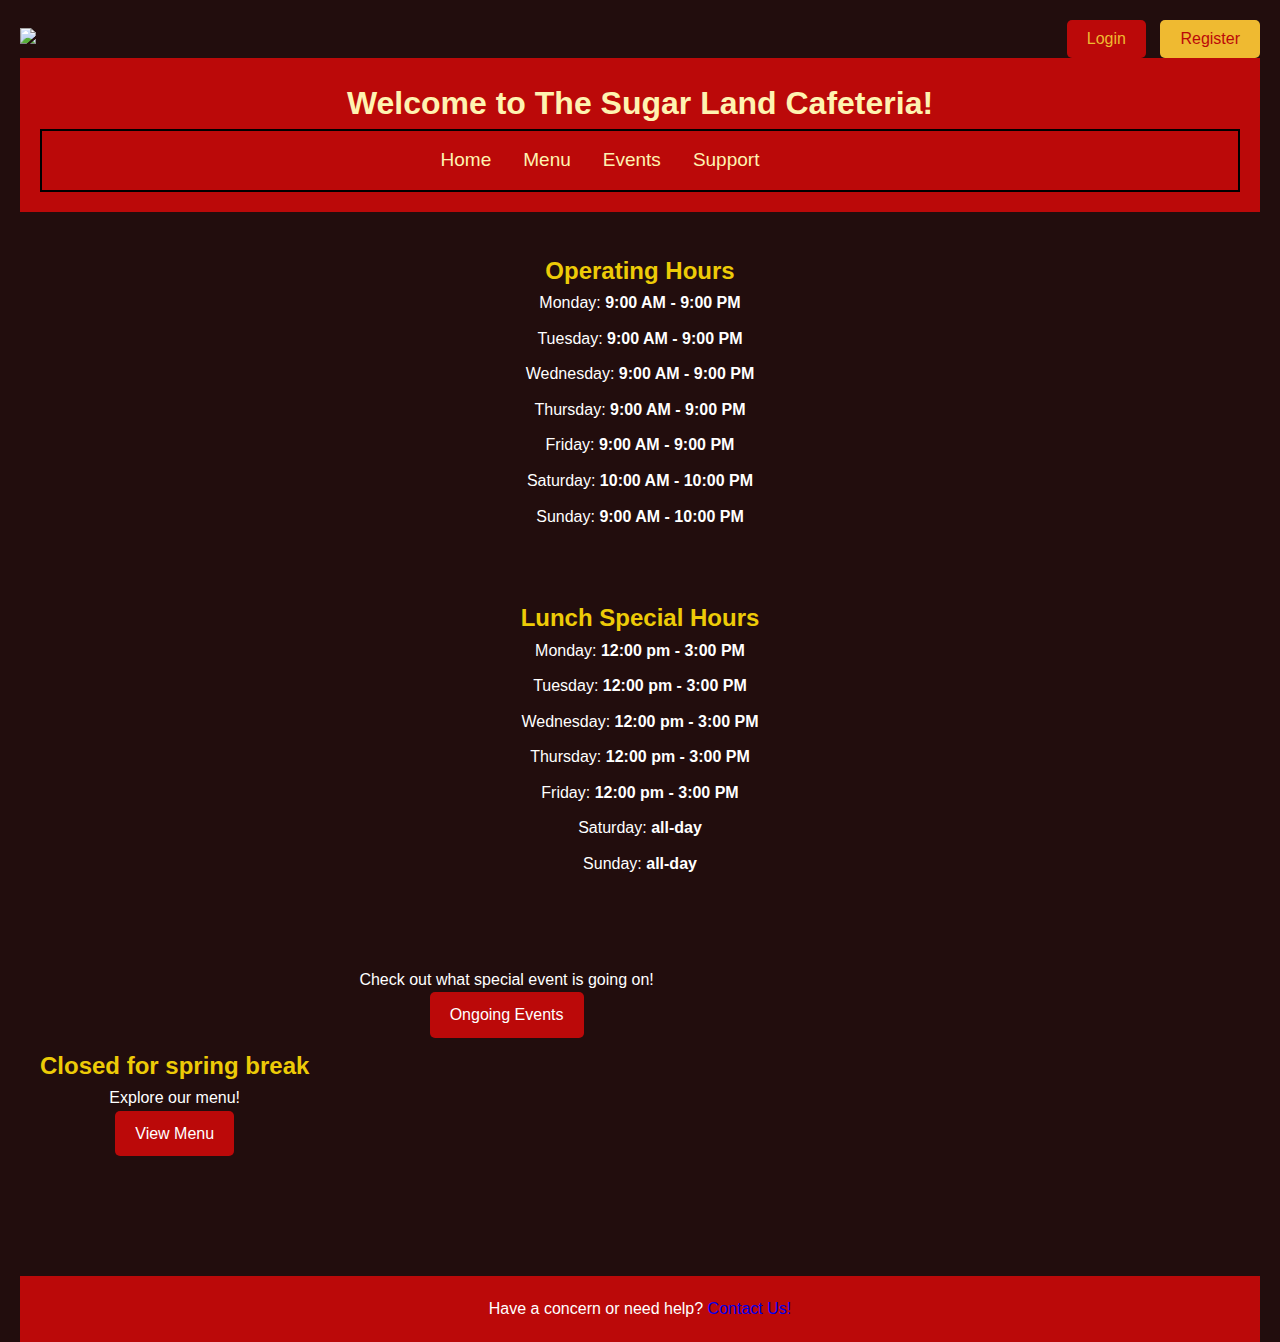
==== index.html @ 237de92b "assignment 1" ====
<!DOCTYPE html>
<html lang="en">

<head>
    <meta charset="UTF-8">
    <meta name="viewport" content="width=device-width, initial-scale=1.0">
    <title>Restaurant Homepage</title>
    <link rel="stylesheet" href="style.css">
    <div class="logo">
        <div class="left">
            <a href="index.html">
                <img src="https://api.dineoncampus.com/files/test/path/c2c76395-6c18-4086-8133-3390f25d0e3c.png">
            </a>
        </div>
        <div class="buttons">
            <button class="login-btn">Login</button>
            <button class="register-btn">Register</button>
        </div>
    </div>
</head>

<body>
    <header>
        <h1>Welcome to The Sugar Land Cafeteria!</h1>
        <nav class="navbar">
            <ul class="no-bullets">
                <li class="topnav"><a href="index.html" class="active">Home</a></li>
                <li class="topnav"><a href="menu.html">Menu</a></li>
                <li class="topnav"><a href="events.html">Events</a></li>
                <li class="topnav"><a href="support.html">Support</a></li>
            </ul>
        </nav>
    </header>
    <section class="operating-hours">
        <h2>Operating Hours</h2>
        <ul class="hours-list">
            <li class="day">Monday: <span class="hours">9:00 AM - 9:00 PM</span></li>
            <li class="day">Tuesday: <span class="hours">9:00 AM - 9:00 PM</span></li>
            <li class="day">Wednesday: <span class="hours">9:00 AM - 9:00 PM</span></li>
            <li class="day">Thursday: <span class="hours">9:00 AM - 9:00 PM</span></li>
            <li class="day">Friday: <span class="hours">9:00 AM - 9:00 PM</span></li>
            <li class="day">Saturday: <span class="hours">10:00 AM - 10:00 PM</span></li>
            <li class="day">Sunday: <span class="hours">9:00 AM - 10:00 PM</span></li>
        </ul>
    </section>
    <section class="operating-hours">
        <h2>Lunch Special Hours</h2>
        <ul class="hours-list">
            <li class="day">Monday: <span class="hours">12:00 pm - 3:00 PM</span></li>
            <li class="day">Tuesday: <span class="hours">12:00 pm - 3:00 PM</span></li>
            <li class="day">Wednesday: <span class="hours">12:00 pm - 3:00 PM</span></li>
            <li class="day">Thursday: <span class="hours">12:00 pm - 3:00 PM</span></li>
            <li class="day">Friday: <span class="hours">12:00 pm - 3:00 PM</span></li>
            <li class="day">Saturday: <span class="hours">all-day</span></li>
            <li class="day">Sunday: <span class="hours">all-day</span></li>
        </ul>
    </section>

    <ul class="menu-events-list">
        <li>
            <section class="hero">
                <h2>Closed for spring break</h2>
                <p>Explore our menu!</p>
                <a href="menu.html" class="btn">View Menu</a>
            </section>
        </li>

        <li>
            <section class="operating-hours">
                <p>Check out what special event is going on!</p>
                <a href="menu.html" class="btn">Ongoing Events</a>
            </section>
        </li>
    </ul>

    <footer>
        <p>Have a concern or need help? <a href="support.html">Contact Us!</a></p>
    </footer>

</body>

</html>
---- style.css ----
* {
    margin: 0;
    padding: 0;
    box-sizing: border-box;
}

body {
    font-family: Arial, sans-serif;
    line-height: 1.6;
    color: #333;
    background-color: rgb(34, 13, 13);
    padding: 20px;
    padding-bottom: 0;
    margin: 0;
}

header {
    color: #FFF3B1;
    text-align: center;
    background-color: #bb0909;
    padding: 20px;
}

header h1 {
    margin: 0;
}

nav a {
    color: #fff;
    text-decoration: none;
}

a {
    text-decoration: none;
}

section {
    margin: 20px 0;
}

h2 {
    color: #edcb07;
}

img {
    max-width: 100%;
    height: auto;
    width:200px; 
    
}

figure {
    margin: 20px 0;
}

figcaption {
    font-style: italic;
    text-align: left;
}

details {
    background-color: #eee;
    padding: 10px;
    margin-top: 15px;
}

footer {
    background-color: #bb0909;
    color: #FFF3B1;
    text-align: center;
    padding: 20px;
  }

hr {
    margin-top: 30px;
}

aside {
    background-color: #eee;
    padding: 10px;
    margin-top: 30px;
}

/* Link Styles */
a:hover {
    color: #333;
}

.topnav {
    background-color:red;
    overflow: hidden;
    padding-bottom: 20px;
}

.topnav a{
    float: left;
    color:#FFF3B1;
    text-align: center;
    padding: 14px 16px;
    font-size: 19px
}

.topnav a:hover{
    color:#bdb585;
}

.topnav a.active{
    color: #FFF3B1;
}

.container {
    margin-top: 20px;
}

.logo{
    display: flex;
    justify-content: space-between;
    align-items: center;
}
.navbar {
    display: flex;
    justify-content: center; 
    align-items: center; 
    border: 2px solid black;
  }

.no-bullets {
    list-style-type: none;
    padding: 0;
  }

.login-btn {
    background-color: #bb0909;
    color: #efba31;
    border: none;
    padding: 10px 20px;
    font-size: 16px;
    cursor: pointer;
    border-radius: 5px;
}
  
.login-btn:hover {
    background-color: #cd2525;
}

.register-btn {
    background-color: #efba31; 
    
    color: #bb0909;
    border: none;
    padding: 10px 20px; 
    font-size: 16px;
    cursor: pointer; 
    border-radius: 5px;
}
  
.register-btn:hover {
    background-color: #b58d28; 
}
.buttons {
    margin-left: auto; 
}

.login-btn,
.register-btn {
    margin-left: 10px;
}

/* Modal Styling */
.modal {
    display: none;
    position: fixed;
    z-index: 1;
    left: 0;
    top: 0;
    width: 100%;
    height: 100%;
    overflow: auto;
    background-color: rgba(0,0,0,0.5);
  }
  
  .modal-content {
    background-color: #fefefe;
    margin: 15% auto;
    padding: 20px;
    border: 1px solid #888;
    width: 80%;
  }
  
  .close {
    color: #aaa;
    float: right;
    font-size: 28px;
    font-weight: bold;
  }
  
  .close:hover,
  .close:focus {
    color: black;
    text-decoration: none;
    cursor: pointer;
  }
  


nav ul {
    list-style-type: none;
    padding: 0;
}

nav ul li {
    display: inline;
    margin-right: 20px;
}

nav ul li a {
    color: #fff;
    text-decoration: none;
}

.hero {
    background-image: url('');
    background-size: cover;
    color: #fff;
    text-align: center;
    padding: 100px 20px;
}

.about {
    background-color: #f9f9f9;
    padding: 50px;
}

.btn {
    display: inline-block;
    padding: 10px 20px;
    background-color: #bb0909;
    color: #fff;
    border-radius: 5px;
}

.btn:hover {
    background-color: #da0b0b;
}

p {
    color: white;
}


/*
Support page
*/

.team-section {
    display: flex;
    justify-content: space-around; 
    align-items: center; 
  }
  
  .team-member {
    text-align: center;
  }
  
  .team-member img {
    width: 200px; 
    border-radius: 50%;
  }
  
  .quote {
    font-style: italic;
    margin-top: 10px; 
  }

  /*
  Home page
  */
  .operating-hours {
    padding: 20px;
    border-radius: 5px;
    margin-bottom: 20px;
    
    display: flex;
    flex-direction: column;
    align-items: center;
    text-align: center;
  }
  
  .hours-list {
    list-style-type: none;
    padding: 0;
    color: white;
  }
  
  .day {
    margin-bottom: 10px;
  }
  
  .hours {
    font-weight: bold;
  }
  
  
  .menu-events-list {
    display: flex;
    list-style: none;
  }
   /*
  TODO: fix menu-events-list
  */
  .menu-events-list li {
    margin-right: 10px; 
  }
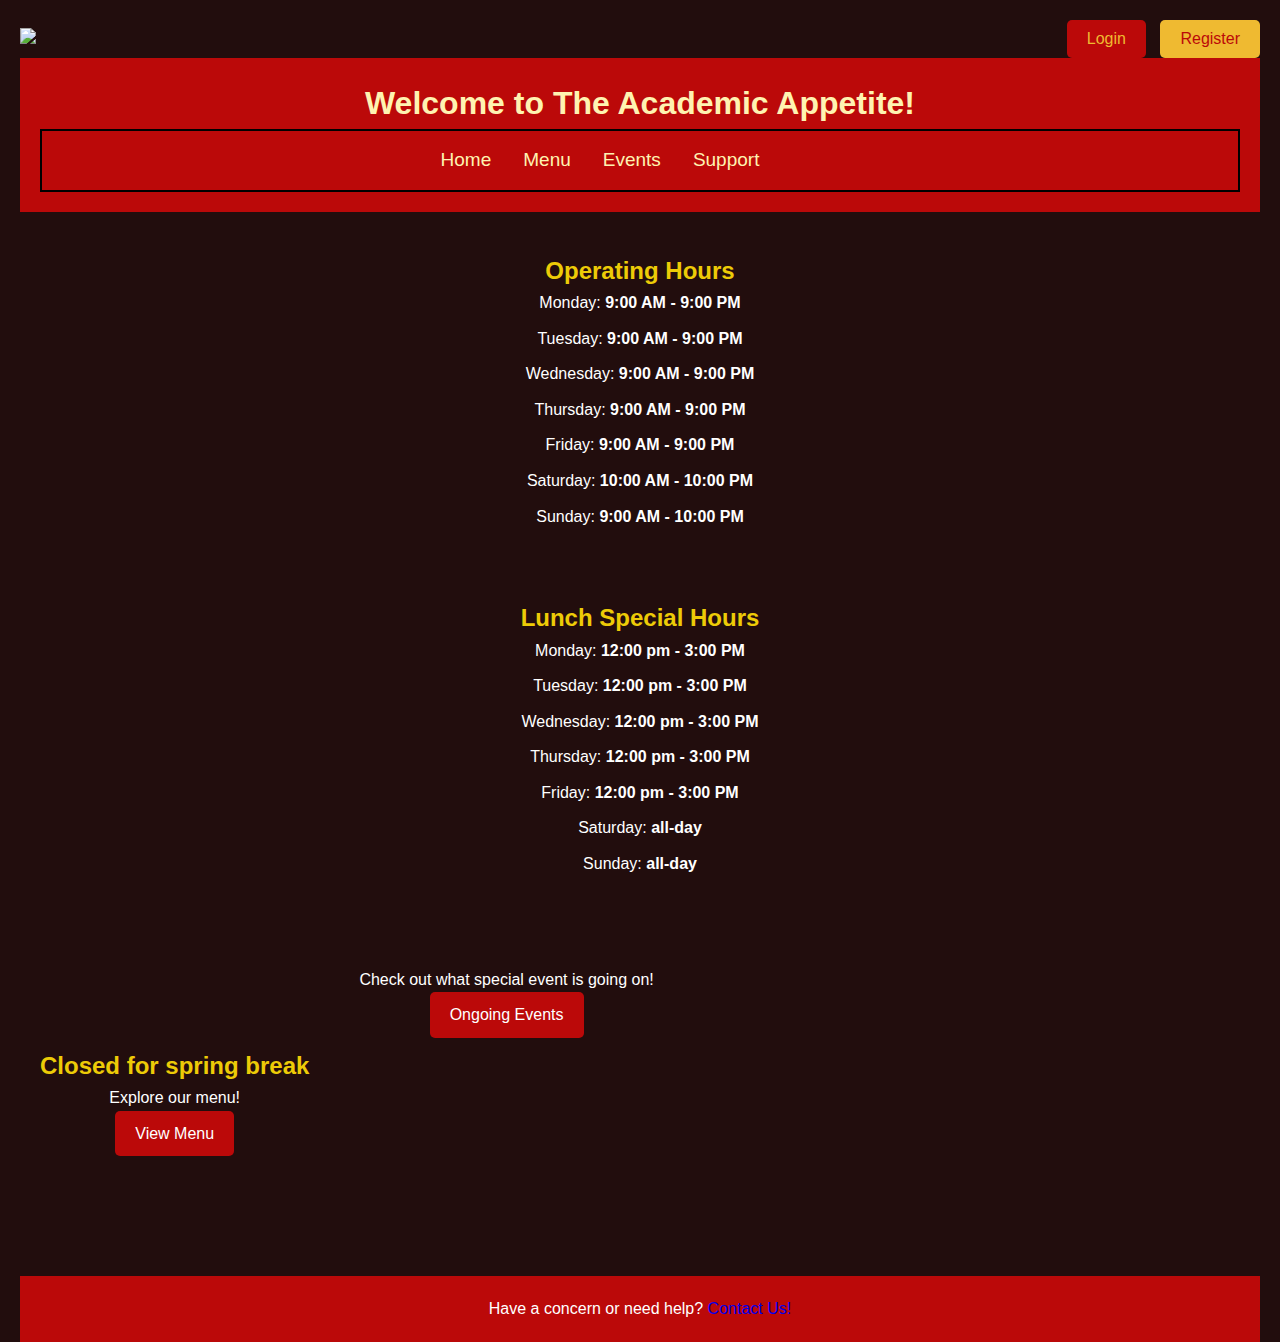
==== commit 571c7283: "update resturant name" ====
--- a/index.html
+++ b/index.html
@@ -21,7 +21,7 @@
 
 <body>
     <header>
-        <h1>Welcome to The Sugar Land Cafeteria!</h1>
+        <h1>Welcome to The Academic Appetite!</h1>
         <nav class="navbar">
             <ul class="no-bullets">
                 <li class="topnav"><a href="index.html" class="active">Home</a></li>
